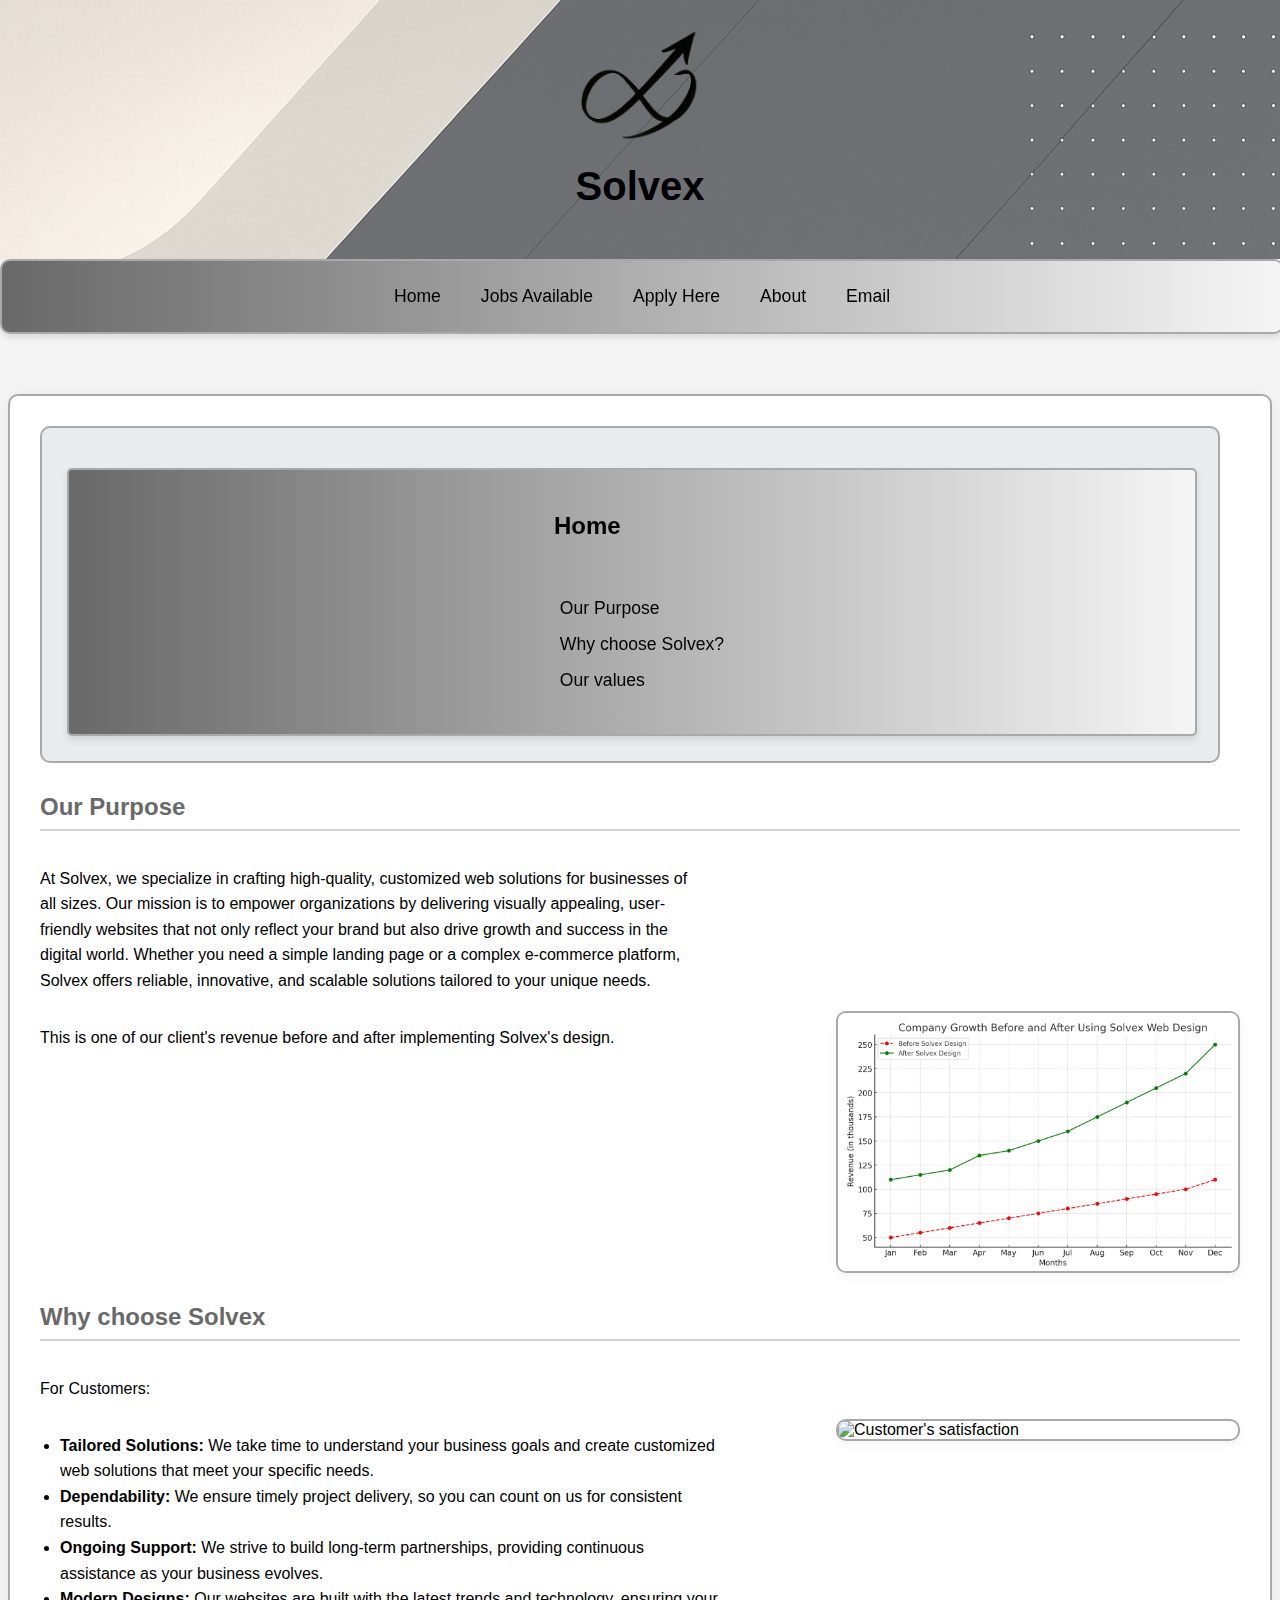
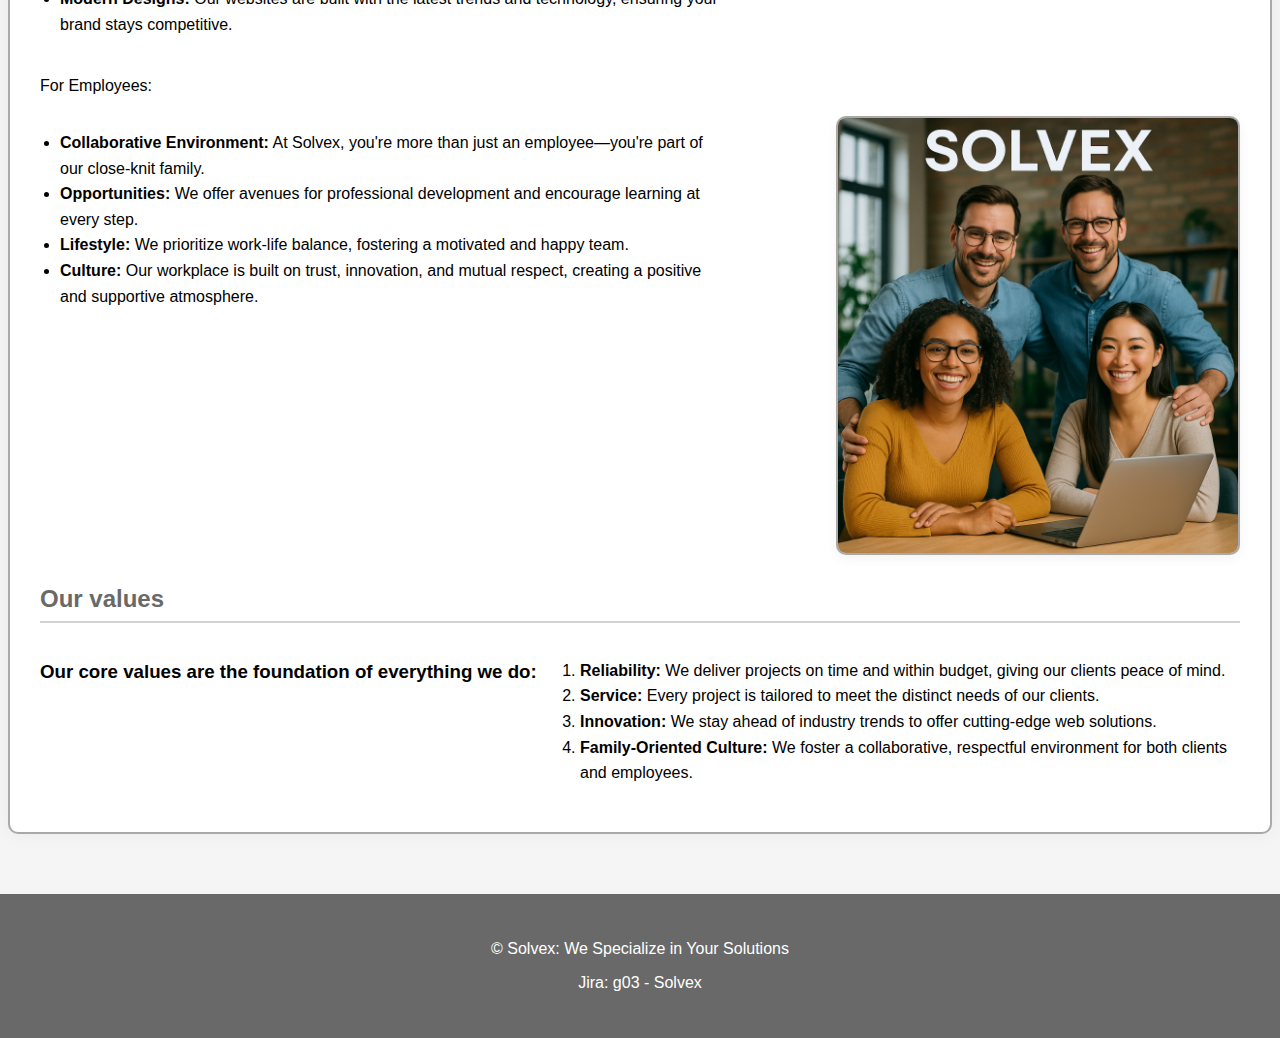
==== index.html @ 6e18c386 "move html files outside of html folder" ====
<!DOCTYPE html>
<html lang="en">
<head>
    <meta charset="UTF-8">
    <meta name="viewport" content="width=device-width, initial-scale=1.0">
    <meta name="Janet Yin" content="Home page">
    <meta name="Janet Yin" content="The page contains description of what the company is about">
    <title>Home</title>
    <link rel="stylesheet" href="../Styles/index.css">
    <link rel="stylesheet" href="../Styles/styles.css">
</head>

<body>
    <header>
        <img src="../images/Solvex_Logo.png" alt="Solvex_Logo" loading="lazy">
        
        <h1>Solvex</h1>
    </header>

    <nav>
        <a href="index.html">Home</a>
        <a href="jobs.html">Jobs Available</a>
        <a href="apply.html">Apply Here</a>
        <a href="about.html">About</a>
        <a href="mailto:inquires@solvex.com.au"> Email</a>
    </nav>

    <main>
        <aside>
            <nav>
                <h2>Home</h2>
                <ul>
                    <li><a href="#purpose">Our Purpose</a></li>
                    <li><a href="#reason">Why choose Solvex?</a></li>
                    <li><a href="#values">Our values</a></li>
                </ul>
            </nav>
        </aside>

        
        <section id="purpose">
         <h2> Our Purpose </h2>
            <p>At Solvex, we specialize in crafting high-quality, customized web solutions for businesses of all sizes. Our mission is to empower organizations by delivering visually appealing, user-friendly websites that not only reflect your brand but also drive growth and success in the digital world. Whether you need a simple landing page or a complex e-commerce platform, Solvex offers reliable, innovative, and scalable solutions tailored to your unique needs.</p>
            <!-- Chatgpt command prompt: can you write company description, the company name is solvex, sell web page, close knit family, reliable and other info needed can be made up, divide it into three parts, purpose, why choose solvex and our values, the why choose solvex part should be aimed and customers and employees, the why and value parts should not be in big paragraph and the whole description shouldn't be too repetivite-->
            <p>This is one of our client's revenue before and after implementing Solvex's design.</p>
            <img src="../images/revenue_index.png" alt="Client's company growth before and after using solvex" title="Graph display a clear increase in revenue after implementing Solvex's solutions, reflecting the positive impact on business performance." loading="lazy">
            <!--Chatgpt command prompt: can you generate a graph how company bussiness went up before and after using our design-->
        </section>

        <section id="reason">
        <h2>Why choose Solvex </h2>    
            <p>For Customers:</p>    
            <ul>
                <li><strong>Tailored Solutions:</strong> We take time to understand your business goals and create customized web solutions that meet your specific needs.</li> <!-- part of line 42's prompt -->
                <li><strong>Dependability:</strong> We ensure timely project delivery, so you can count on us for consistent results.</li> <!-- part of line 42's prompt -->
                <li><strong>Ongoing Support:</strong> We strive to build long-term partnerships, providing continuous assistance as your business evolves.</li> <!-- part of line 42's prompt -->
                <li><strong>Modern Designs:</strong> Our websites are built with the latest trends and technology, ensuring your brand stays competitive.</li> <!-- part of line 42's prompt -->
            </ul>
            <img src="https://www.freshbooks.com/blog/wp-content/uploads/2017/05/face-to-face-communications-1.jpg" alt="Customer's satisfaction" title="Customer's satisfaction image" loading="lazy"> <!-- This image was taken from https://www.freshbooks.com/blog/face-to-face-communications, google search prompt: deeply connectly with customers sitting face to face-->

            <p>For Employees:</p>
            <ul>
                <li><strong>Collaborative Environment:</strong> At Solvex, you're more than just an employee—you're part of our close-knit family.</li> <!-- part of line 42's prompt -->
                <li><strong>Opportunities:</strong> We offer avenues for professional development and encourage learning at every step.</li> <!-- part of line 42's prompt -->
                <li><strong>Lifestyle:</strong> We prioritize work-life balance, fostering a motivated and happy team.</li> <!-- part of line 42's prompt -->
                <li><strong>Culture:</strong> Our workplace is built on trust, innovation, and mutual respect, creating a positive and supportive atmosphere.</li> <!-- part of line 42's prompt -->
            </ul>
            <img src="../images/employee_index.png" alt="Employees' satisfaction" title="Employees' satisfaction image" loading="lazy"> <!-- Image: Chategpt command prompt: Can you create an image based on For employees-->
        </section>

        <section id="values">
        <h2>Our values</h2>
            <h3>Our core values are the foundation of everything we do:</h3>
            <ol>
                <li><strong>Reliability:</strong> We deliver projects on time and within budget, giving our clients peace of mind.</li> <!-- part of line 42's prompt -->
                <li><strong>Service:</strong> Every project is tailored to meet the distinct needs of our clients.</li> <!-- part of line 42's prompt -->
                <li><strong>Innovation:</strong> We stay ahead of industry trends to offer cutting-edge web solutions.</li> <!-- part of line 42's prompt -->
                <li><strong>Family-Oriented Culture:</strong> We foster a collaborative, respectful environment for both clients and employees.</li> <!-- part of line 42's prompt -->
            </ol>
        </section> 
    </main>

    <footer>
        <p>&copy; Solvex: We Specialize in Your Solutions</p>
        <p>Jira: <a href="https://khubi021006.atlassian.net/jira/software/projects/SCRUM/boards/1/backlog?epics=visible&atlOrigin=eyJpIjoiMDZkMGUzZjI4NTQwNDAxNGExOTY2Njk3MjAwMmVjNTUiLCJwIjoiaiJ9" target="_blank" title="Jira">g03 - Solvex</a></p>
        <!-- git live link: -->
    </footer>
</body>
</html>
---- Styles/index.css ----
aside {
    flex: 1;
    min-width: 220px;
    background: #e9ecef;
    padding: 25px;
    border: 2px solid var(--border-color);
    border-radius: 10px;
    margin-right: 20px;
}

aside ul {
    list-style: none;
    padding: 0;
}

aside ul li {
    margin: 15px 0;
}

aside ul li a {
    text-decoration: none;
    color: var(--text-color);
    transition: color var(--transition-speed);
}

aside ul li a:hover {
    color: var(--text-color);
}

/* Generic section layout with image and text side by side */
section {
    display: flex;
    flex-wrap: wrap;
    align-items: flex-start;
    justify-content: space-between;
}

/* Text content inside sections */
section p, section ul, section ol {
    flex: 1 1 55%;
    max-width: 55%;
    line-height: 1.6;
}

section p img {
    margin-right: 55px;
}
/* Section images */
section img {
    flex: 1 1 40%;
    max-width: 400px;
    width: 100%;
    height: auto;
    border-radius: 10px;
    border: 2px solid var(--border-color);
    box-shadow: 0 4px 12px rgba(0, 0, 0, 0.05);
    margin-top: 1px;
}

/* Optional: style for multiple images in one section (e.g. employees) */
section img + p, section img + ul {
    margin-top: 20px;
} 

/* Buttons */
button,
a.button {
    background-color: var(--primary-color);
    color: white;
    padding: 10px 20px;
    text-decoration: none;
    border: none;
    border-radius: 6px;
    transition: background-color var(--transition-speed), transform var(--transition-speed);
    cursor: pointer;
}

button:hover,
a.button:hover {
    background-color: var(--accent-color);
    transform: scale(1.05);
}
---- Styles/styles.css ----
:root {
    --primary-color: DimGrey;
    --secondary-color: LightGrey;
    --accent-color: Silver;
    --background-color: WhiteSmoke;
    --border-color: DarkGrey;
    --error-color: Red;
    --success-color: Green;
    --text-color: Black;
    --font-family: 'Segoe UI', 'Arial', sans-serif;
    --transition-speed: 0.6s;
}
  
html {
    scroll-behavior: smooth;
}
  
body {
    font-family: var(--font-family);
    background-color: var(--background-color);
    color: var(--text-color);
    margin: 0;
    padding: 0;
}
  
/* Header */
header {
    background-image: url('../images/background.png');
    color: var(--font-family);
    padding: 30px 20px;
    text-align: center;
    position: relative;
}
  
header img {
    max-width: 120px;
    margin: 0 auto 10px;
    animation: fadeInDown var(--transition-speed) ease-out;
}           
  
header h1 {
    font-size: 2.5rem;
    margin: 10px 0 20px;
}
  
nav {
    position: sticky; /* 🔥 Makes it stick */
    top: 0;
    left: 0;
    width: 100%;
    z-index: 1; /* Keeps it above all content */
    
    display: flex;
    justify-content: center;
    flex-wrap: wrap;
    padding: 10px 0;
    margin-top: 0; /* Remove top margin so it's flush */
    
    background: linear-gradient(to right, dimgray, whitesmoke);
    border: 2px solid var(--border-color);
    border-radius: 10px;
    box-shadow: 0 4px 6px rgba(0, 0, 0, 0.1);
  }  
  
nav a {
    color: rgb(0, 0, 0);
    text-decoration: none;
    padding: 10px 15px;
    margin: 5px;
    font-size: 1.1rem;
    border-radius: 5px;
    transition: background-color var(--transition-speed), transform var(--transition-speed);
}
  
nav a:hover {
    background-color: var(--primary-color);
    color: white;
    transform: scale(1.05);
}  

/* Navigation */
aside nav {
  display: flex;
  justify-content: center;
  background-color: var(--secondary-color);
  border: 2px solid var(--border-color);
  padding: 12px 0;
  border-radius: 5px;
  margin-top: 15px;
  flex-wrap: wrap;
  z-index: 0;
  box-shadow: 0 4px 6px rgba(0, 0, 0, 0.1);
}

aside nav a:hover {
  text-decoration: underline;
  transform: scale(1.05);
} 

/* Main Content */
main {
    display: flex;
    flex-wrap: wrap;
    max-width: 1200px;
    margin: 60px auto;
    padding: 30px;
    background: white;
    border: 2px solid var(--border-color);
    box-shadow: 0 0 20px rgba(0, 0, 0, 0.05);
    border-radius: 10px;
    animation: fadeInUp 0.6s ease-out;
}
/* Section Headings & Content */
main h2 {
    width: 100%;
    color: var(--primary-color);
    border-bottom: 2px solid var(--secondary-color);
    padding-bottom: 8px;
    margin-top: 30px;
}

aside h2 {
  color: black;
  border-bottom: none;
}

/* Section Headings & Content */
nav h2 {
    margin-left: 485px;
}

main p, main ul, main ol {
    margin-top: 15px;
    font-size: 1rem;
}

main ul, main ol {
    padding-left: 20px;
} 

/* Footer */
footer {
    background-color: var(--primary-color);
    text-align: center;
    color: white;
    padding: 30px 20px;
    margin-top: 40px;
}

footer a {
    color: white;
    text-decoration: none;
}

footer a:hover {
    text-decoration: underline;
}

/* Animations */
@keyframes fadeInUp {
    from {
        opacity: 0;
        transform: translateY(20px);
    }
    to {
        opacity: 1;
        transform: translateY(0);
    }
}

@keyframes fadeInDown {
    from {
        opacity: 0;
        transform: translateY(-20px);
    }
    to {
        opacity: 1;
        transform: translateY(0);
    }
}

/* ========== 📱 Responsive Layout ========== */
@media (max-width: 1024px) {
    main {
      flex-direction: column;
      padding: 20px;
      margin: 30px auto;
    }
  
    nav h2 {
      margin-left: 0;
      text-align: center;
    }
  
    aside nav {
      flex-direction: column;
      align-items: center;
    }
  
    aside nav a {
      display: block;
      margin: 10px 0;
      text-align: center;
    }
  
    header h1 {
      font-size: 2rem;
    }
  }
  
  @media (max-width: 768px) {
    header img {
      max-width: 80px;
    }
  
    header h1 {
      font-size: 1.8rem;
    }
  
    header nav a {
      font-size: 1rem;
      padding: 8px 12px;
    }
  
    main h2 {
      font-size: 1.4rem;
    }
  
    main p, main ul, main ol {
      font-size: 0.95rem;
    }
  
    nav h2 {
      font-size: 1.2rem;
    }
  }
  
  @media (max-width: 480px) {
    header nav {
      flex-direction: column;
      align-items: center;
    }
  
    header nav a {
      font-size: 0.9rem;
    }
  
    footer {
      padding: 20px 10px;
    }
  
    footer p {
      font-size: 0.9rem;
    }
  
    button {
      width: 100%;
      font-size: 1rem;
      padding: 10px;
    }
  }
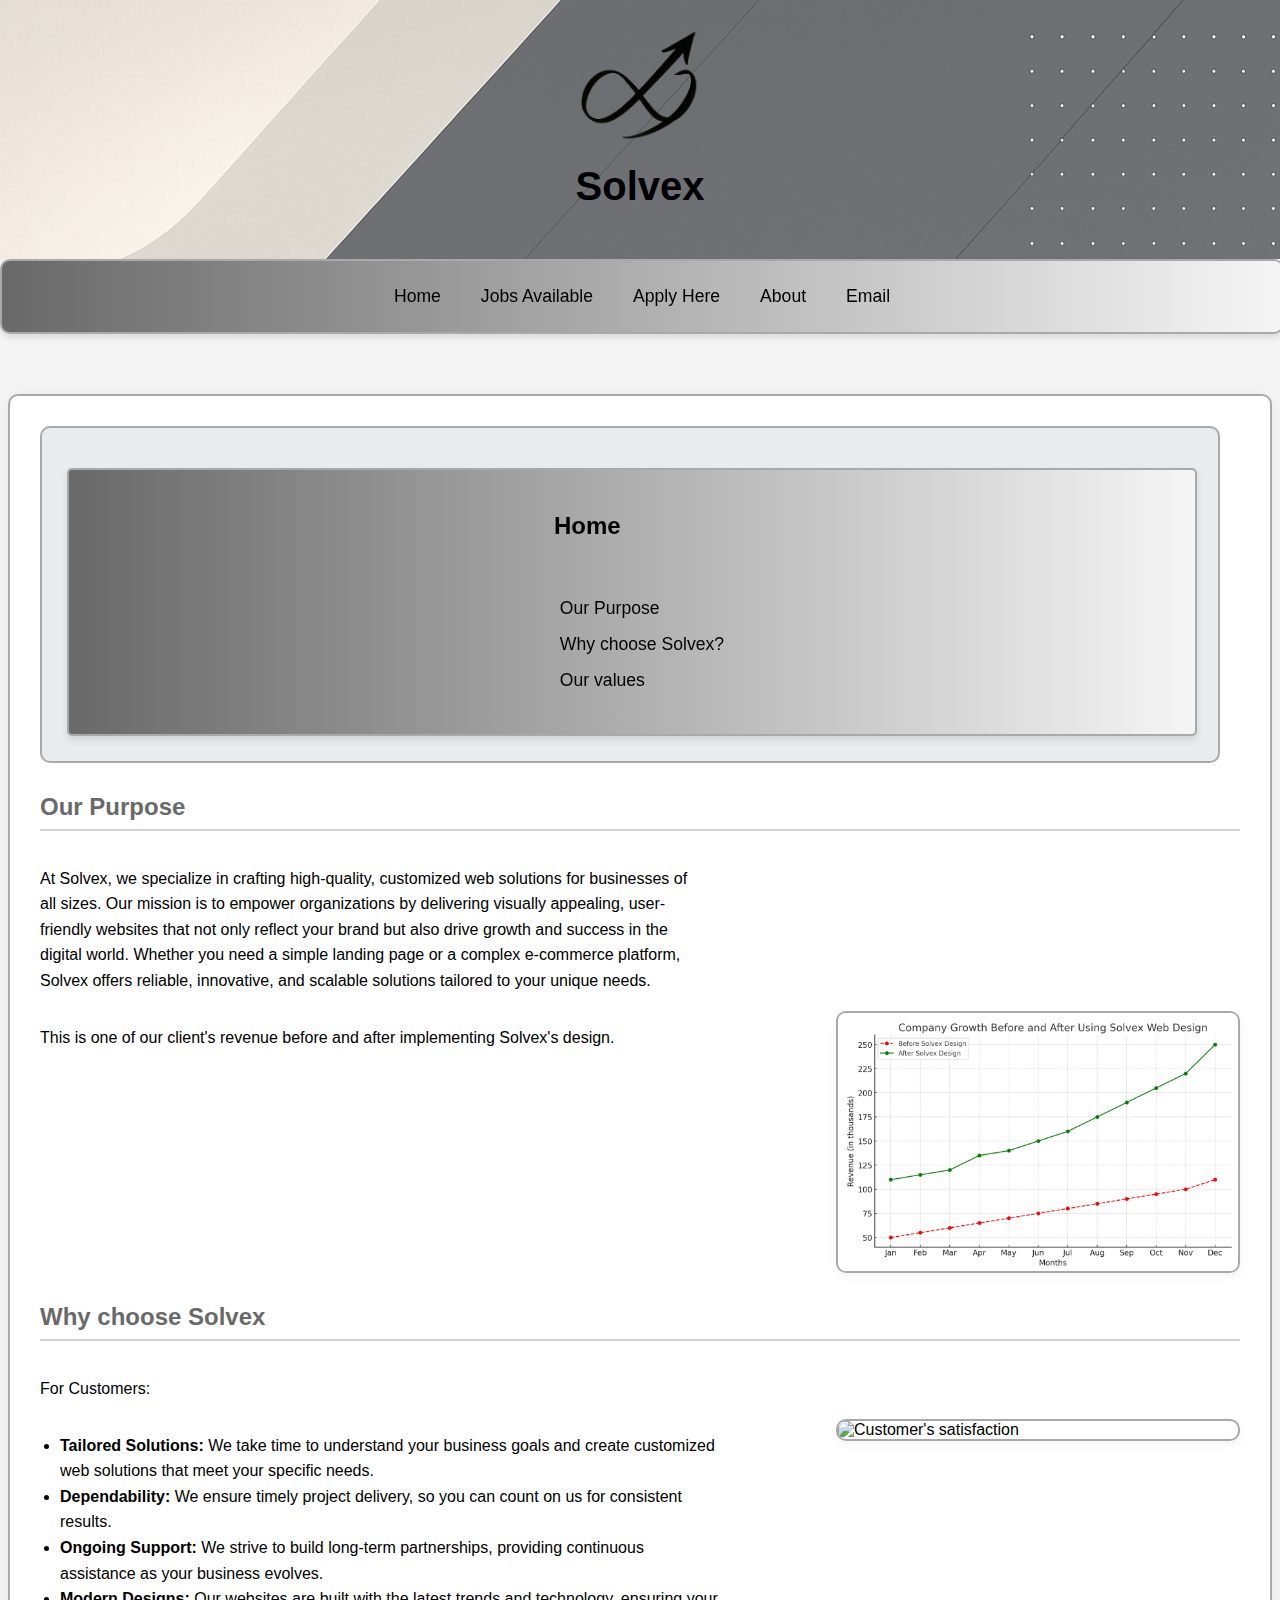
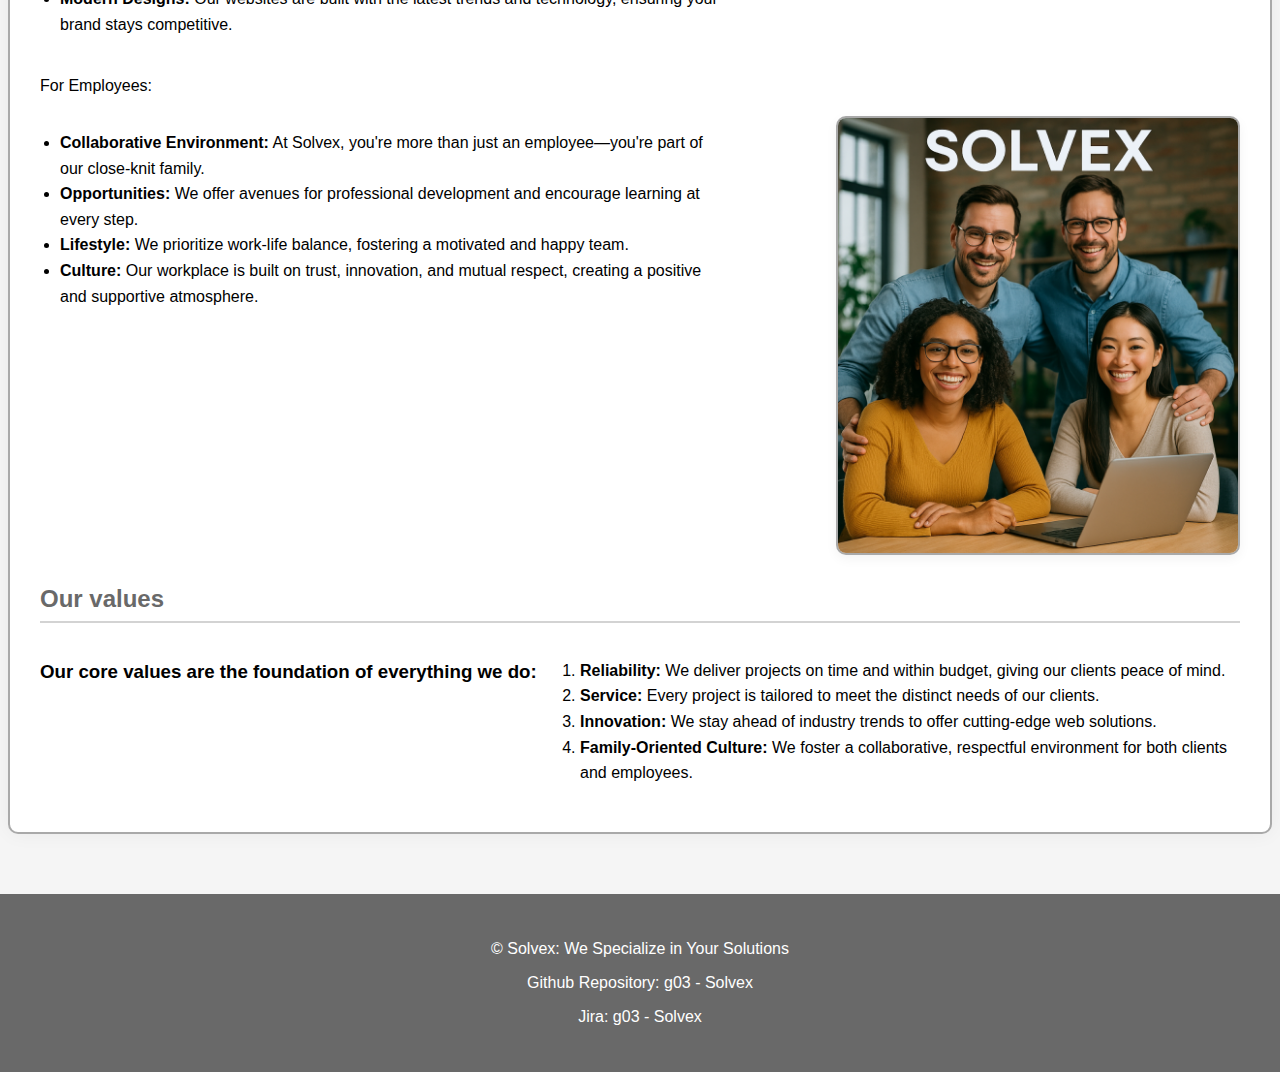
==== commit 7a4622a8: "add github repo link to footer live link: https://janet1411.github.io/project1/" ====
--- a/index.html
+++ b/index.html
@@ -6,8 +6,8 @@
     <meta name="Janet Yin" content="Home page">
     <meta name="Janet Yin" content="The page contains description of what the company is about">
     <title>Home</title>
-    <link rel="stylesheet" href="../Styles/index.css">
-    <link rel="stylesheet" href="../Styles/styles.css">
+    <link rel="stylesheet" href="index.css">
+    <link rel="stylesheet" href="styles.css">
 </head>
 
 <body>
@@ -82,8 +82,9 @@
 
     <footer>
         <p>&copy; Solvex: We Specialize in Your Solutions</p>
+        <p>Github Repository: <a href="https://github.com/Janet1411/project1.git" target="_blank" title="Git-Repo">g03 - Solvex</a></p>
         <p>Jira: <a href="https://khubi021006.atlassian.net/jira/software/projects/SCRUM/boards/1/backlog?epics=visible&atlOrigin=eyJpIjoiMDZkMGUzZjI4NTQwNDAxNGExOTY2Njk3MjAwMmVjNTUiLCJwIjoiaiJ9" target="_blank" title="Jira">g03 - Solvex</a></p>
-        <!-- git live link: -->
+        <!-- git live link: https://janet1411.github.io/project1/-->
     </footer>
 </body>
 </html>--- a/index.css
+++ b/index.css
@@ -0,0 +1,82 @@
+aside {
+    flex: 1;
+    min-width: 220px;
+    background: #e9ecef;
+    padding: 25px;
+    border: 2px solid var(--border-color);
+    border-radius: 10px;
+    margin-right: 20px;
+}
+
+aside ul {
+    list-style: none;
+    padding: 0;
+}
+
+aside ul li {
+    margin: 15px 0;
+}
+
+aside ul li a {
+    text-decoration: none;
+    color: var(--text-color);
+    transition: color var(--transition-speed);
+}
+
+aside ul li a:hover {
+    color: var(--text-color);
+}
+
+/* Generic section layout with image and text side by side */
+section {
+    display: flex;
+    flex-wrap: wrap;
+    align-items: flex-start;
+    justify-content: space-between;
+}
+
+/* Text content inside sections */
+section p, section ul, section ol {
+    flex: 1 1 55%;
+    max-width: 55%;
+    line-height: 1.6;
+}
+
+section p img {
+    margin-right: 55px;
+}
+/* Section images */
+section img {
+    flex: 1 1 40%;
+    max-width: 400px;
+    width: 100%;
+    height: auto;
+    border-radius: 10px;
+    border: 2px solid var(--border-color);
+    box-shadow: 0 4px 12px rgba(0, 0, 0, 0.05);
+    margin-top: 1px;
+}
+
+/* Optional: style for multiple images in one section (e.g. employees) */
+section img + p, section img + ul {
+    margin-top: 20px;
+} 
+
+/* Buttons */
+button,
+a.button {
+    background-color: var(--primary-color);
+    color: white;
+    padding: 10px 20px;
+    text-decoration: none;
+    border: none;
+    border-radius: 6px;
+    transition: background-color var(--transition-speed), transform var(--transition-speed);
+    cursor: pointer;
+}
+
+button:hover,
+a.button:hover {
+    background-color: var(--accent-color);
+    transform: scale(1.05);
+}--- a/styles.css
+++ b/styles.css
@@ -0,0 +1,262 @@
+:root {
+    --primary-color: DimGrey;
+    --secondary-color: LightGrey;
+    --accent-color: Silver;
+    --background-color: WhiteSmoke;
+    --border-color: DarkGrey;
+    --error-color: Red;
+    --success-color: Green;
+    --text-color: Black;
+    --font-family: 'Segoe UI', 'Arial', sans-serif;
+    --transition-speed: 0.6s;
+}
+  
+html {
+    scroll-behavior: smooth;
+}
+  
+body {
+    font-family: var(--font-family);
+    background-color: var(--background-color);
+    color: var(--text-color);
+    margin: 0;
+    padding: 0;
+}
+  
+/* Header */
+header {
+    background-image: url('../images/background.png');
+    color: var(--font-family);
+    padding: 30px 20px;
+    text-align: center;
+    position: relative;
+}
+  
+header img {
+    max-width: 120px;
+    margin: 0 auto 10px;
+    animation: fadeInDown var(--transition-speed) ease-out;
+}           
+  
+header h1 {
+    font-size: 2.5rem;
+    margin: 10px 0 20px;
+}
+  
+nav {
+    position: sticky; /* 🔥 Makes it stick */
+    top: 0;
+    left: 0;
+    width: 100%;
+    z-index: 1; /* Keeps it above all content */
+    
+    display: flex;
+    justify-content: center;
+    flex-wrap: wrap;
+    padding: 10px 0;
+    margin-top: 0; /* Remove top margin so it's flush */
+    
+    background: linear-gradient(to right, dimgray, whitesmoke);
+    border: 2px solid var(--border-color);
+    border-radius: 10px;
+    box-shadow: 0 4px 6px rgba(0, 0, 0, 0.1);
+  }  
+  
+nav a {
+    color: rgb(0, 0, 0);
+    text-decoration: none;
+    padding: 10px 15px;
+    margin: 5px;
+    font-size: 1.1rem;
+    border-radius: 5px;
+    transition: background-color var(--transition-speed), transform var(--transition-speed);
+}
+  
+nav a:hover {
+    background-color: var(--primary-color);
+    color: white;
+    transform: scale(1.05);
+}  
+
+/* Navigation */
+aside nav {
+  display: flex;
+  justify-content: center;
+  background-color: var(--secondary-color);
+  border: 2px solid var(--border-color);
+  padding: 12px 0;
+  border-radius: 5px;
+  margin-top: 15px;
+  flex-wrap: wrap;
+  z-index: 0;
+  box-shadow: 0 4px 6px rgba(0, 0, 0, 0.1);
+}
+
+aside nav a:hover {
+  text-decoration: underline;
+  transform: scale(1.05);
+} 
+
+/* Main Content */
+main {
+    display: flex;
+    flex-wrap: wrap;
+    max-width: 1200px;
+    margin: 60px auto;
+    padding: 30px;
+    background: white;
+    border: 2px solid var(--border-color);
+    box-shadow: 0 0 20px rgba(0, 0, 0, 0.05);
+    border-radius: 10px;
+    animation: fadeInUp 0.6s ease-out;
+}
+/* Section Headings & Content */
+main h2 {
+    width: 100%;
+    color: var(--primary-color);
+    border-bottom: 2px solid var(--secondary-color);
+    padding-bottom: 8px;
+    margin-top: 30px;
+}
+
+aside h2 {
+  color: black;
+  border-bottom: none;
+}
+
+/* Section Headings & Content */
+nav h2 {
+    margin-left: 485px;
+}
+
+main p, main ul, main ol {
+    margin-top: 15px;
+    font-size: 1rem;
+}
+
+main ul, main ol {
+    padding-left: 20px;
+} 
+
+/* Footer */
+footer {
+    background-color: var(--primary-color);
+    text-align: center;
+    color: white;
+    padding: 30px 20px;
+    margin-top: 40px;
+}
+
+footer a {
+    color: white;
+    text-decoration: none;
+}
+
+footer a:hover {
+    text-decoration: underline;
+}
+
+/* Animations */
+@keyframes fadeInUp {
+    from {
+        opacity: 0;
+        transform: translateY(20px);
+    }
+    to {
+        opacity: 1;
+        transform: translateY(0);
+    }
+}
+
+@keyframes fadeInDown {
+    from {
+        opacity: 0;
+        transform: translateY(-20px);
+    }
+    to {
+        opacity: 1;
+        transform: translateY(0);
+    }
+}
+
+/* ========== 📱 Responsive Layout ========== */
+@media (max-width: 1024px) {
+    main {
+      flex-direction: column;
+      padding: 20px;
+      margin: 30px auto;
+    }
+  
+    nav h2 {
+      margin-left: 0;
+      text-align: center;
+    }
+  
+    aside nav {
+      flex-direction: column;
+      align-items: center;
+    }
+  
+    aside nav a {
+      display: block;
+      margin: 10px 0;
+      text-align: center;
+    }
+  
+    header h1 {
+      font-size: 2rem;
+    }
+  }
+  
+  @media (max-width: 768px) {
+    header img {
+      max-width: 80px;
+    }
+  
+    header h1 {
+      font-size: 1.8rem;
+    }
+  
+    header nav a {
+      font-size: 1rem;
+      padding: 8px 12px;
+    }
+  
+    main h2 {
+      font-size: 1.4rem;
+    }
+  
+    main p, main ul, main ol {
+      font-size: 0.95rem;
+    }
+  
+    nav h2 {
+      font-size: 1.2rem;
+    }
+  }
+  
+  @media (max-width: 480px) {
+    header nav {
+      flex-direction: column;
+      align-items: center;
+    }
+  
+    header nav a {
+      font-size: 0.9rem;
+    }
+  
+    footer {
+      padding: 20px 10px;
+    }
+  
+    footer p {
+      font-size: 0.9rem;
+    }
+  
+    button {
+      width: 100%;
+      font-size: 1rem;
+      padding: 10px;
+    }
+  }
+  